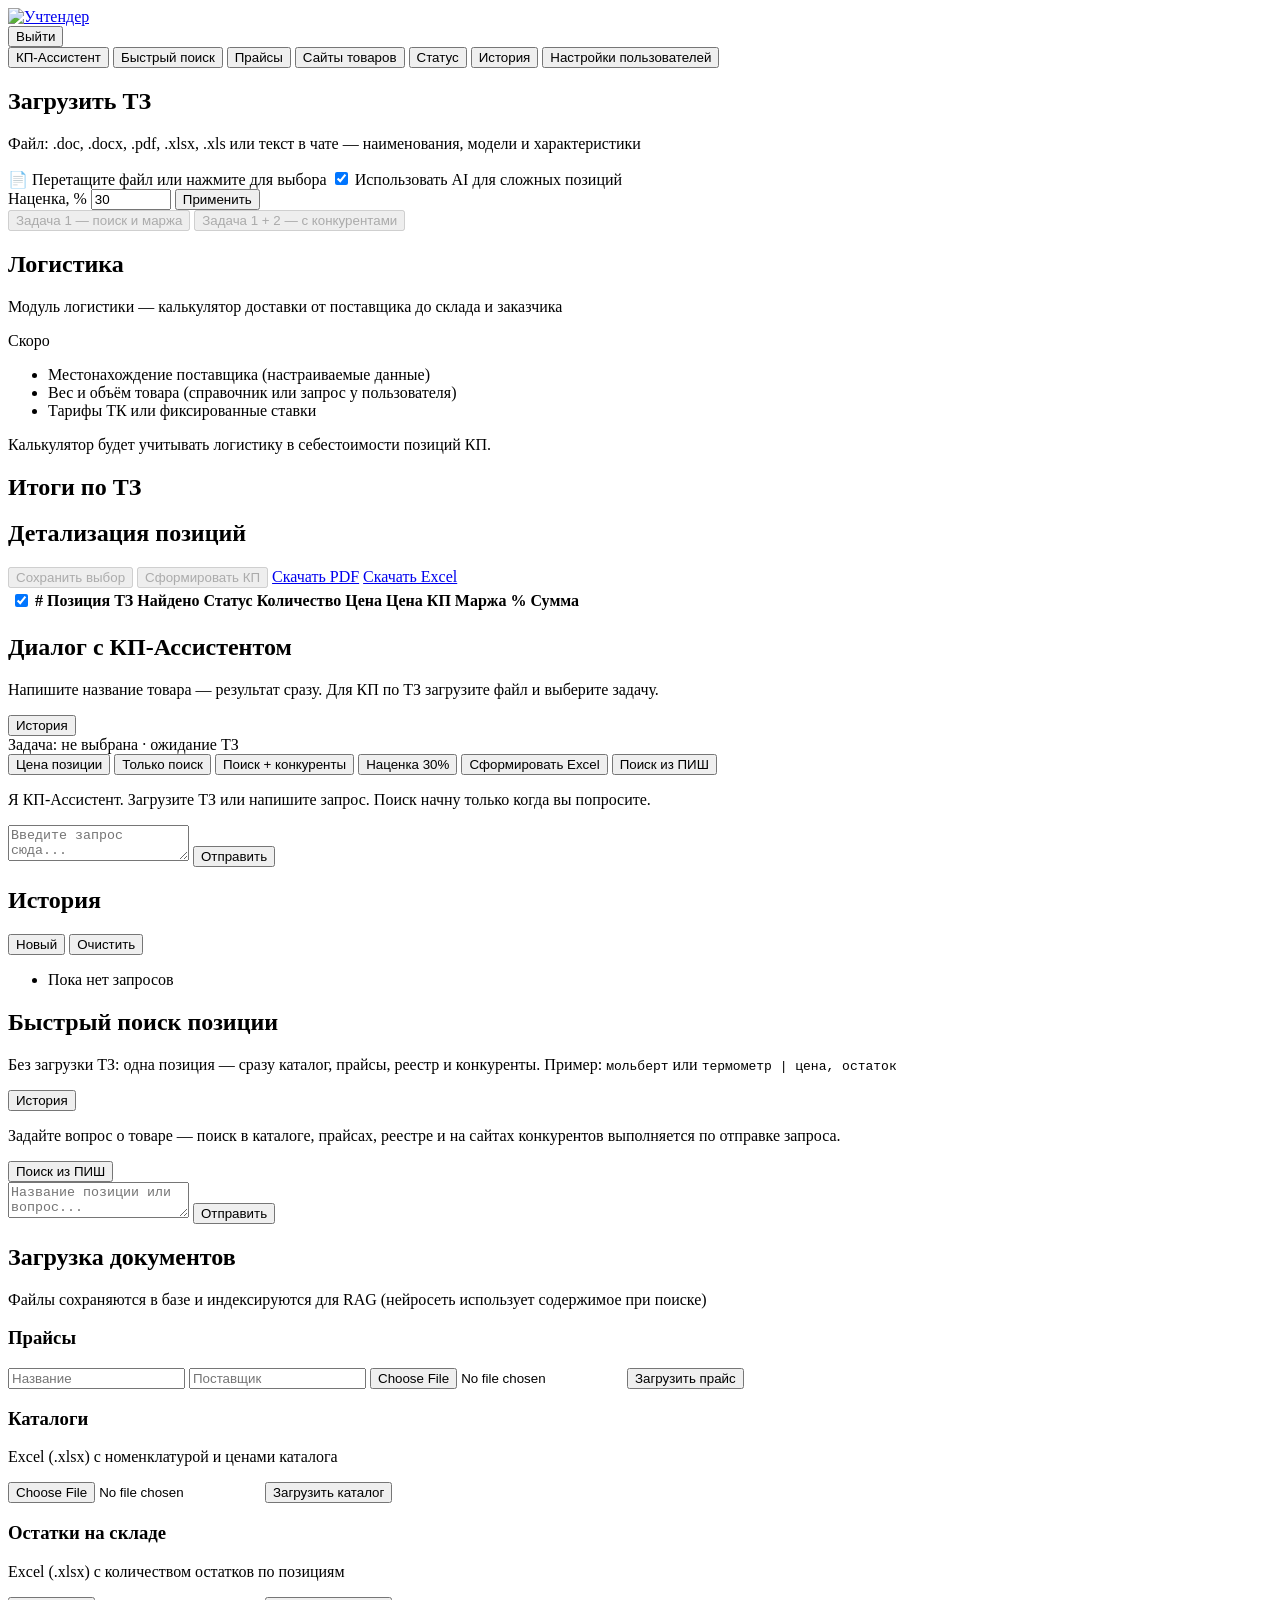
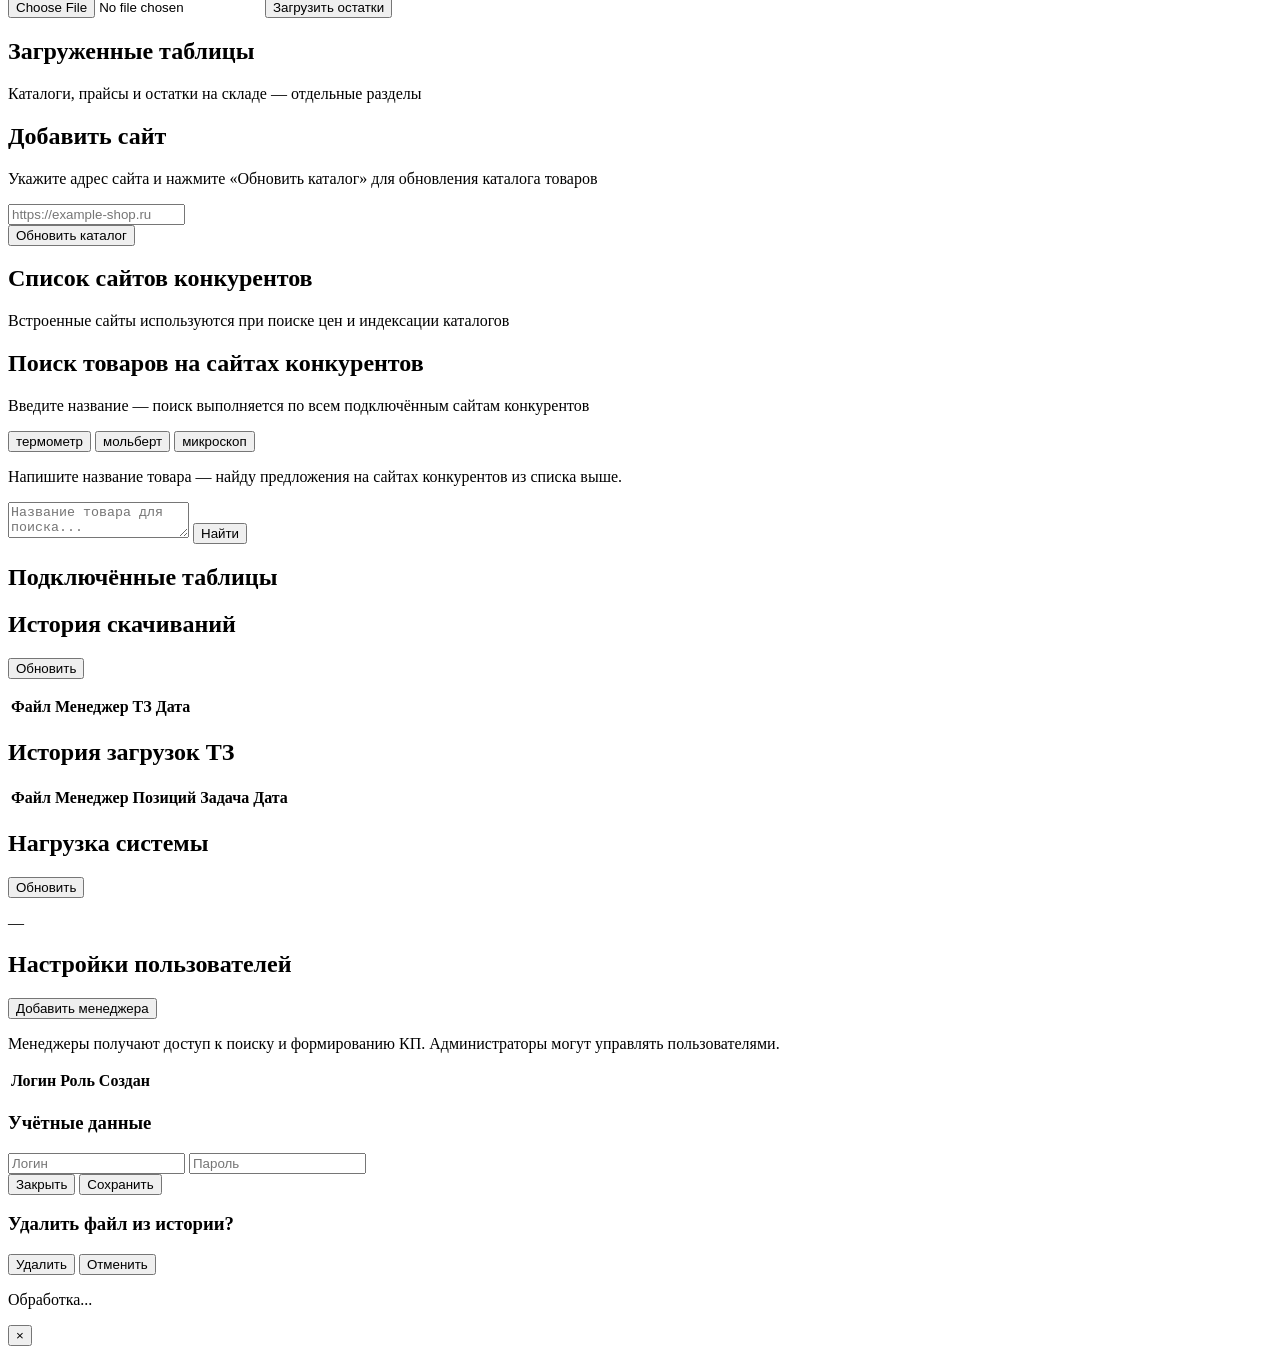
==== src/web/static/index.html @ 2e5f64d4 "Добавить переключатель «Поиск из ПИШ» в быстрый поиск и КП-чат. Фильтр и приоритизация по артикулам " ====
<!DOCTYPE html>
<html lang="ru">
<head>
  <meta charset="UTF-8">
  <meta name="viewport" content="width=device-width, initial-scale=1.0, viewport-fit=cover">
  <meta name="theme-color" content="#ffffff">
  <title>КП-Ассистент — Учтендер</title>
  <link rel="stylesheet" href="/app.css?v=20260626g">
</head>
<body>
  <header class="site-header">
    <div class="site-header__top">
      <div class="site-header__inner">
        <div class="site-header__logo">
          <a href="https://uchtender.ru/" target="_blank" rel="noopener noreferrer">
            <img src="/img/logo.png" class="header-logo" alt="Учтендер">
          </a>
        </div>
        <div class="site-header__actions">
          <div class="header__stats" id="headerStats"></div>
          <div class="header__user hidden site-header__user" id="headerUser"></div>
          <button class="btn btn--secondary btn--small hidden" type="button" id="btnLogout">Выйти</button>
        </div>
      </div>
    </div>
    <nav class="top-nav tabs" role="tablist">
      <button class="tabs__btn tabs__btn--active" data-tab="kp" role="tab">КП-Ассистент</button>
      <button class="tabs__btn" data-tab="lookup" role="tab">Быстрый поиск</button>
      <button class="tabs__btn" data-tab="prices" role="tab">Прайсы</button>
      <button class="tabs__btn" data-tab="competitors" role="tab">Сайты товаров</button>
      <button class="tabs__btn" data-tab="status" role="tab">Статус</button>
      <button class="tabs__btn hidden" data-tab="history" id="tabHistoryBtn" role="tab">История</button>
      <button class="tabs__btn hidden" data-tab="users" id="tabUsersBtn" role="tab">Настройки пользователей</button>
    </nav>
  </header>

  <div class="layout">

    <main>
      <section class="panel panel--active" id="panel-kp" data-panel="kp">
        <div class="grid-2">
          <div class="card">
            <h2>Загрузить ТЗ</h2>
            <p class="muted">Файл: .doc, .docx, .pdf, .xlsx, .xls или текст в чате — наименования, модели и характеристики</p>
            <label class="upload-zone" id="uploadZone">
              <input type="file" id="tzFile" accept=".doc,.docx,.pdf,.xlsx,.xls" hidden>
              <span class="upload-zone__icon">📄</span>
              <span>Перетащите файл или нажмите для выбора</span>
              <span class="upload-zone__name" id="fileName"></span>
            </label>
            <label class="checkbox">
              <input type="checkbox" id="useAiUpload" checked>
              Использовать AI для сложных позиций
            </label>
            <div class="markup-bar">
              <label class="markup-bar__label" for="markupPercent">Наценка, %</label>
              <input
                type="number"
                id="markupPercent"
                class="input input--compact"
                value="30"
                min="0"
                max="1000"
                step="0.1"
              >
              <button class="btn btn--secondary" type="button" id="btnApplyMarkup">Применить</button>
            </div>
            <div class="actions actions--tasks">
              <button class="btn btn--primary" id="btnProcessTask1" disabled title="Поиск и идентификация товара, расчёт себестоимости и маржинальности">
                Задача 1 — поиск и маржа
              </button>
              <button class="btn btn--primary" id="btnProcessTask12" disabled title="Задача 1 плюс анализ конкурентных цен и рекомендация продажной цены">
                Задача 1 + 2 — с конкурентами
              </button>
            </div>
          </div>

          <div class="card card--logistics" id="logisticsCard">
            <h2>Логистика</h2>
            <p class="muted">Модуль логистики — калькулятор доставки от поставщика до склада и заказчика</p>
            <div class="logistics-stub">
              <div class="logistics-stub__badge">Скоро</div>
              <ul class="logistics-stub__list">
                <li>Местонахождение поставщика (настраиваемые данные)</li>
                <li>Вес и объём товара (справочник или запрос у пользователя)</li>
                <li>Тарифы ТК или фиксированные ставки</li>
              </ul>
              <p class="logistics-stub__note">Калькулятор будет учитывать логистику в себестоимости позиций КП.</p>
            </div>
          </div>
        </div>

        <div class="card hidden process-summary-card" id="processSummaryCard">
          <h2>Итоги по ТЗ</h2>
          <div class="results-summary" id="resultsSummary"></div>
        </div>

        <div class="card hidden" id="resultsCard">
          <div class="card__head">
            <h2>Детализация позиций</h2>
            <div class="card__head-actions">
              <button class="btn btn--secondary" type="button" id="btnSaveKpSelection" disabled>Сохранить выбор</button>
              <button class="btn btn--primary" type="button" id="btnFormKp" disabled>Сформировать КП</button>
              <a class="btn btn--secondary btn--disabled" id="downloadPdfBtn" href="#" download aria-disabled="true">Скачать PDF</a>
              <a class="btn btn--secondary btn--disabled" id="downloadBtn" href="#" download aria-disabled="true">Скачать Excel</a>
            </div>
          </div>
          <div class="kp-saved-selection hidden" id="kpSavedSelection"></div>
          <div class="table-wrap">
            <table class="data-table" id="resultsTable">
              <thead>
                <tr>
                  <th class="col-select">
                    <input type="checkbox" id="selectAllKpItems" checked title="Выбрать все позиции">
                  </th>
                  <th>#</th>
                  <th>Позиция ТЗ</th>
                  <th>Найдено</th>
                  <th>Статус</th>
                  <th>Количество</th>
                  <th>Цена</th>
                  <th>Цена КП</th>
                  <th>Маржа %</th>
                  <th>Сумма</th>
                </tr>
              </thead>
              <tbody></tbody>
            </table>
          </div>
        </div>

        <div class="card" id="kpChatCard">
          <div class="chat-header">
            <div class="chat-header__row">
              <div>
                <h2>Диалог с КП-Ассистентом</h2>
                <p class="muted">Напишите название товара — результат сразу. Для КП по ТЗ загрузите файл и выберите задачу.</p>
              </div>
              <button class="btn btn--secondary btn--small" type="button" id="btnKpHistory">История</button>
            </div>
            <div class="assistant-mode" id="assistantMode">
              <span class="assistant-mode__label">Задача:</span>
              <span class="assistant-mode__value" id="taskModeLabel">не выбрана</span>
              <span class="assistant-mode__sep">·</span>
              <span class="assistant-mode__value" id="stageLabel">ожидание ТЗ</span>
            </div>
          </div>
          <div class="kp-chat-hints" id="kpChatHints">
            <button type="button" class="kp-chat-hint" data-hint="Сколько стоит позиция 1?">Цена позиции</button>
            <button type="button" class="kp-chat-hint" data-hint="Задача 1: только поиск в каталогах и прайсах">Только поиск</button>
            <button type="button" class="kp-chat-hint" data-hint="Задача 1+2: найди в каталогах и подбери конкурентные цены">Поиск + конкуренты</button>
            <button type="button" class="kp-chat-hint" data-hint="Рассчитай с наценкой 30% и сформируй Excel">Наценка 30%</button>
            <button type="button" class="kp-chat-hint" data-hint="Сформируй Excel КП">Сформировать Excel</button>
            <button type="button" class="kp-chat-hint" id="btnKpPishSearch" data-pish-search aria-pressed="false">Поиск из ПИШ</button>
          </div>
          <div class="chat-messages kp-chat-messages" id="kpChatMessages" aria-live="polite">
            <div class="chat-welcome">
              <p>Я КП-Ассистент. Загрузите ТЗ или напишите запрос. Поиск начну только когда вы попросите.</p>
            </div>
          </div>
          <form class="chat-compose" id="kpChatForm">
            <textarea
              id="kpChatInput"
              class="input chat-compose__input"
              rows="2"
              placeholder="Введите запрос сюда..."
              autocomplete="off"
            ></textarea>
            <button class="btn btn--primary chat-compose__send" type="submit" id="btnKpChatSend">Отправить</button>
          </form>
        </div>

      </section>

      <section class="panel" id="panel-lookup" data-panel="lookup">
        <div class="chat-layout">
          <aside class="chat-sidebar card">
            <div class="chat-sidebar__head">
              <h2>История</h2>
              <div class="chat-sidebar__actions">
                <button class="btn btn--secondary btn--small" type="button" id="btnNewChat">Новый</button>
                <button class="btn btn--danger btn--small" type="button" id="btnClearChatHistory">Очистить</button>
              </div>
            </div>
            <ul class="chat-history" id="chatHistoryList">
              <li class="chat-history__empty muted">Пока нет запросов</li>
            </ul>
          </aside>

          <div class="chat-main card">
            <div class="chat-header">
              <div class="chat-header__row">
                <div>
                  <h2>Быстрый поиск позиции</h2>
                  <p class="muted">Без загрузки ТЗ: одна позиция — сразу каталог, прайсы, реестр и конкуренты. Пример: <code>мольберт</code> или <code>термометр | цена, остаток</code></p>
                </div>
                <button class="btn btn--secondary btn--small" type="button" id="btnLookupHistory">История</button>
              </div>
            </div>
            <div class="chat-messages" id="chatMessages" aria-live="polite">
              <div class="chat-welcome">
                <p>Задайте вопрос о товаре — поиск в каталоге, прайсах, реестре и на сайтах конкурентов выполняется по отправке запроса.</p>
              </div>
            </div>
            <div class="kp-chat-hints lookup-chat-hints" id="lookupChatHints">
              <button type="button" class="kp-chat-hint" id="btnPishSearch" data-pish-search aria-pressed="false">Поиск из ПИШ</button>
            </div>
            <form class="chat-compose" id="chatForm">
              <textarea
                id="chatInput"
                class="input chat-compose__input"
                rows="2"
                placeholder="Название позиции или вопрос..."
                autocomplete="off"
              ></textarea>
              <button class="btn btn--primary chat-compose__send" type="submit" id="btnChatSend">Отправить</button>
            </form>
          </div>
        </div>
      </section>

      <section class="panel" id="panel-prices" data-panel="prices">
        <div class="grid-2">
          <div class="card upload-blocks">
            <h2>Загрузка документов</h2>
            <p class="muted">Файлы сохраняются в базе и индексируются для RAG (нейросеть использует содержимое при поиске)</p>

            <div class="upload-block">
              <h3 class="upload-block__title">Прайсы</h3>
              <div class="form-stack">
                <input type="text" id="priceName" class="input" placeholder="Название">
                <input type="text" id="priceSupplier" class="input" placeholder="Поставщик">
                <input type="file" id="priceFile" class="input" accept=".xls,.xlsx">
                <button class="btn btn--primary" id="btnAddPrice">Загрузить прайс</button>
              </div>
            </div>

            <div class="upload-block">
              <h3 class="upload-block__title">Каталоги</h3>
              <p class="muted upload-block__hint">Excel (.xlsx) с номенклатурой и ценами каталога</p>
              <div class="form-stack">
                <input type="file" id="catalogFile" class="input" accept=".xlsx">
                <button class="btn btn--primary" id="btnUploadCatalog">Загрузить каталог</button>
              </div>
            </div>

            <div class="upload-block">
              <h3 class="upload-block__title">Остатки на складе</h3>
              <p class="muted upload-block__hint">Excel (.xlsx) с количеством остатков по позициям</p>
              <div class="form-stack">
                <input type="file" id="stockFile" class="input" accept=".xlsx">
                <button class="btn btn--primary" id="btnUploadStock">Загрузить остатки</button>
              </div>
            </div>
          </div>
          <div class="card">
            <h2>Загруженные таблицы</h2>
            <p class="muted">Каталоги, прайсы и остатки на складе — отдельные разделы</p>
            <div id="dataSourcesContainer"></div>
          </div>
        </div>
      </section>

      <section class="panel" id="panel-competitors" data-panel="competitors">
        <div class="grid-2">
          <div class="card">
            <h2>Добавить сайт</h2>
            <p class="muted">Укажите адрес сайта и нажмите «Обновить каталог» для обновления каталога товаров</p>
            <div class="form-stack">
              <input type="url" id="competitorUrl" class="input" placeholder="https://example-shop.ru">
              <div class="actions actions--wrap">
                <button class="btn btn--primary" type="button" id="btnIndexCompetitor">Обновить каталог</button>
              </div>
            </div>
            <div class="competitor-index-panel hidden" id="competitorIndexPanel">
              <div class="competitor-index-status" id="competitorIndexStatus"></div>
              <pre class="competitor-index-log" id="competitorIndexLog"></pre>
            </div>
            <div class="competitor-analysis hidden" id="competitorAnalysis"></div>
          </div>
          <div class="card">
            <h2>Список сайтов конкурентов</h2>
            <p class="muted">Встроенные сайты используются при поиске цен и индексации каталогов</p>
            <div id="competitorsList" class="competitors-list-scroll"></div>
          </div>
        </div>

        <div class="card competitor-chat-card">
          <div class="chat-header">
            <h2>Поиск товаров на сайтах конкурентов</h2>
            <p class="muted">Введите название — поиск выполняется по всем подключённым сайтам конкурентов</p>
          </div>
          <div class="competitor-chat-hints">
            <button type="button" class="kp-chat-hint" data-competitor-hint="термометр лабораторный">термометр</button>
            <button type="button" class="kp-chat-hint" data-competitor-hint="мольберт деревянный">мольберт</button>
            <button type="button" class="kp-chat-hint" data-competitor-hint="микроскоп школьный">микроскоп</button>
          </div>
          <div class="chat-messages competitor-chat-messages" id="competitorChatMessages" aria-live="polite">
            <div class="chat-welcome">
              <p>Напишите название товара — найду предложения на сайтах конкурентов из списка выше.</p>
            </div>
          </div>
          <form class="chat-compose" id="competitorChatForm">
            <textarea
              id="competitorChatInput"
              class="input chat-compose__input"
              rows="2"
              placeholder="Название товара для поиска..."
              autocomplete="off"
            ></textarea>
            <button class="btn btn--primary chat-compose__send" type="submit" id="btnCompetitorChatSend">Найти</button>
          </form>
        </div>
      </section>

      <section class="panel" id="panel-status" data-panel="status">
        <div class="stats-grid" id="statusGrid"></div>
        <div class="card">
          <h2>Подключённые таблицы</h2>
          <ul class="price-list" id="statusPriceList"></ul>
        </div>
      </section>

      <section class="panel" id="panel-history" data-panel="history">
        <div class="card">
          <div class="card__head">
            <h2>История скачиваний</h2>
            <button class="btn btn--secondary btn--small" type="button" id="btnRefreshHistory">Обновить</button>
          </div>
          <p class="muted" id="historyHint"></p>
          <div class="table-wrap">
            <table class="data-table" id="historyDownloadsTable">
              <thead>
                <tr>
                  <th>Файл</th>
                  <th class="col-history-user hidden" id="historyUserCol">Менеджер</th>
                  <th>ТЗ</th>
                  <th>Дата</th>
                  <th></th>
                </tr>
              </thead>
              <tbody></tbody>
            </table>
          </div>
        </div>
        <div class="card">
          <h2>История загрузок ТЗ</h2>
          <div class="table-wrap">
            <table class="data-table" id="historyUploadsTable">
              <thead>
                <tr>
                  <th>Файл</th>
                  <th class="col-history-user hidden" id="historyUploadUserCol">Менеджер</th>
                  <th>Позиций</th>
                  <th>Задача</th>
                  <th>Дата</th>
                </tr>
              </thead>
              <tbody></tbody>
            </table>
          </div>
        </div>
      </section>

      <section class="panel" id="panel-users" data-panel="users">
        <div class="card" id="systemLoadCard">
          <div class="card__head">
            <h2>Нагрузка системы</h2>
            <button class="btn btn--secondary btn--small" type="button" id="btnRefreshSystemStatus">Обновить</button>
          </div>
          <p class="muted" id="systemLoadUpdated">—</p>
          <div class="stats-grid" id="systemLoadGrid"></div>
          <div id="systemIndexQueue"></div>
        </div>
        <div class="card">
          <div class="card__head">
            <h2>Настройки пользователей</h2>
            <button class="btn btn--primary" type="button" id="btnAddManager">Добавить менеджера</button>
          </div>
          <p class="muted">Менеджеры получают доступ к поиску и формированию КП. Администраторы могут управлять пользователями.</p>
          <div class="table-wrap">
            <table class="data-table" id="usersTable">
              <thead>
                <tr>
                  <th>Логин</th>
                  <th>Роль</th>
                  <th>Создан</th>
                  <th class="col-actions"></th>
                </tr>
              </thead>
              <tbody></tbody>
            </table>
          </div>
        </div>
      </section>
    </main>
  </div>

  <div class="modal hidden" id="userCredentialsModal" role="dialog" aria-modal="true">
    <div class="modal__backdrop" data-close-modal></div>
    <div class="modal__dialog">
      <h3 id="userCredentialsTitle">Учётные данные</h3>
      <p class="muted" id="userCredentialsHint"></p>
      <div class="credentials-box" id="userCredentialsBox"></div>
      <div class="form-stack hidden" id="userEditForm">
        <input type="text" id="editUserLogin" class="input" placeholder="Логин" autocomplete="off">
        <input type="text" id="editUserPassword" class="input" placeholder="Пароль" autocomplete="new-password">
      </div>
      <div class="modal__actions">
        <button class="btn btn--secondary" type="button" data-close-modal>Закрыть</button>
        <button class="btn btn--primary hidden" type="button" id="btnSaveUserCredentials">Сохранить</button>
      </div>
    </div>
  </div>

  <div class="modal hidden" id="historyDeleteModal" role="dialog" aria-modal="true" aria-labelledby="historyDeleteTitle">
    <div class="modal__backdrop" data-close-history-delete></div>
    <div class="modal__dialog">
      <h3 id="historyDeleteTitle">Удалить файл из истории?</h3>
      <p class="muted" id="historyDeleteMessage"></p>
      <div class="modal__actions">
        <button class="btn btn--danger" type="button" id="btnHistoryDeleteConfirm">Удалить</button>
        <button class="btn btn--secondary" type="button" data-close-history-delete>Отменить</button>
      </div>
    </div>
  </div>

  <div class="toast hidden" id="toast"></div>
  <div class="overlay hidden" id="overlay">
    <div class="spinner"></div>
    <p id="overlayText">Обработка...</p>
  </div>

  <div class="photo-modal hidden" id="photoModal" role="dialog" aria-modal="true" aria-label="Просмотр фото">
    <div class="photo-modal__backdrop" data-close-photo></div>
    <div class="photo-modal__dialog">
      <button type="button" class="photo-modal__close" data-close-photo aria-label="Закрыть">×</button>
      <img class="photo-modal__image" id="photoModalImage" src="" alt="">
    </div>
  </div>

  <script src="/app.js?v=20260629b"></script>
</body>
</html>
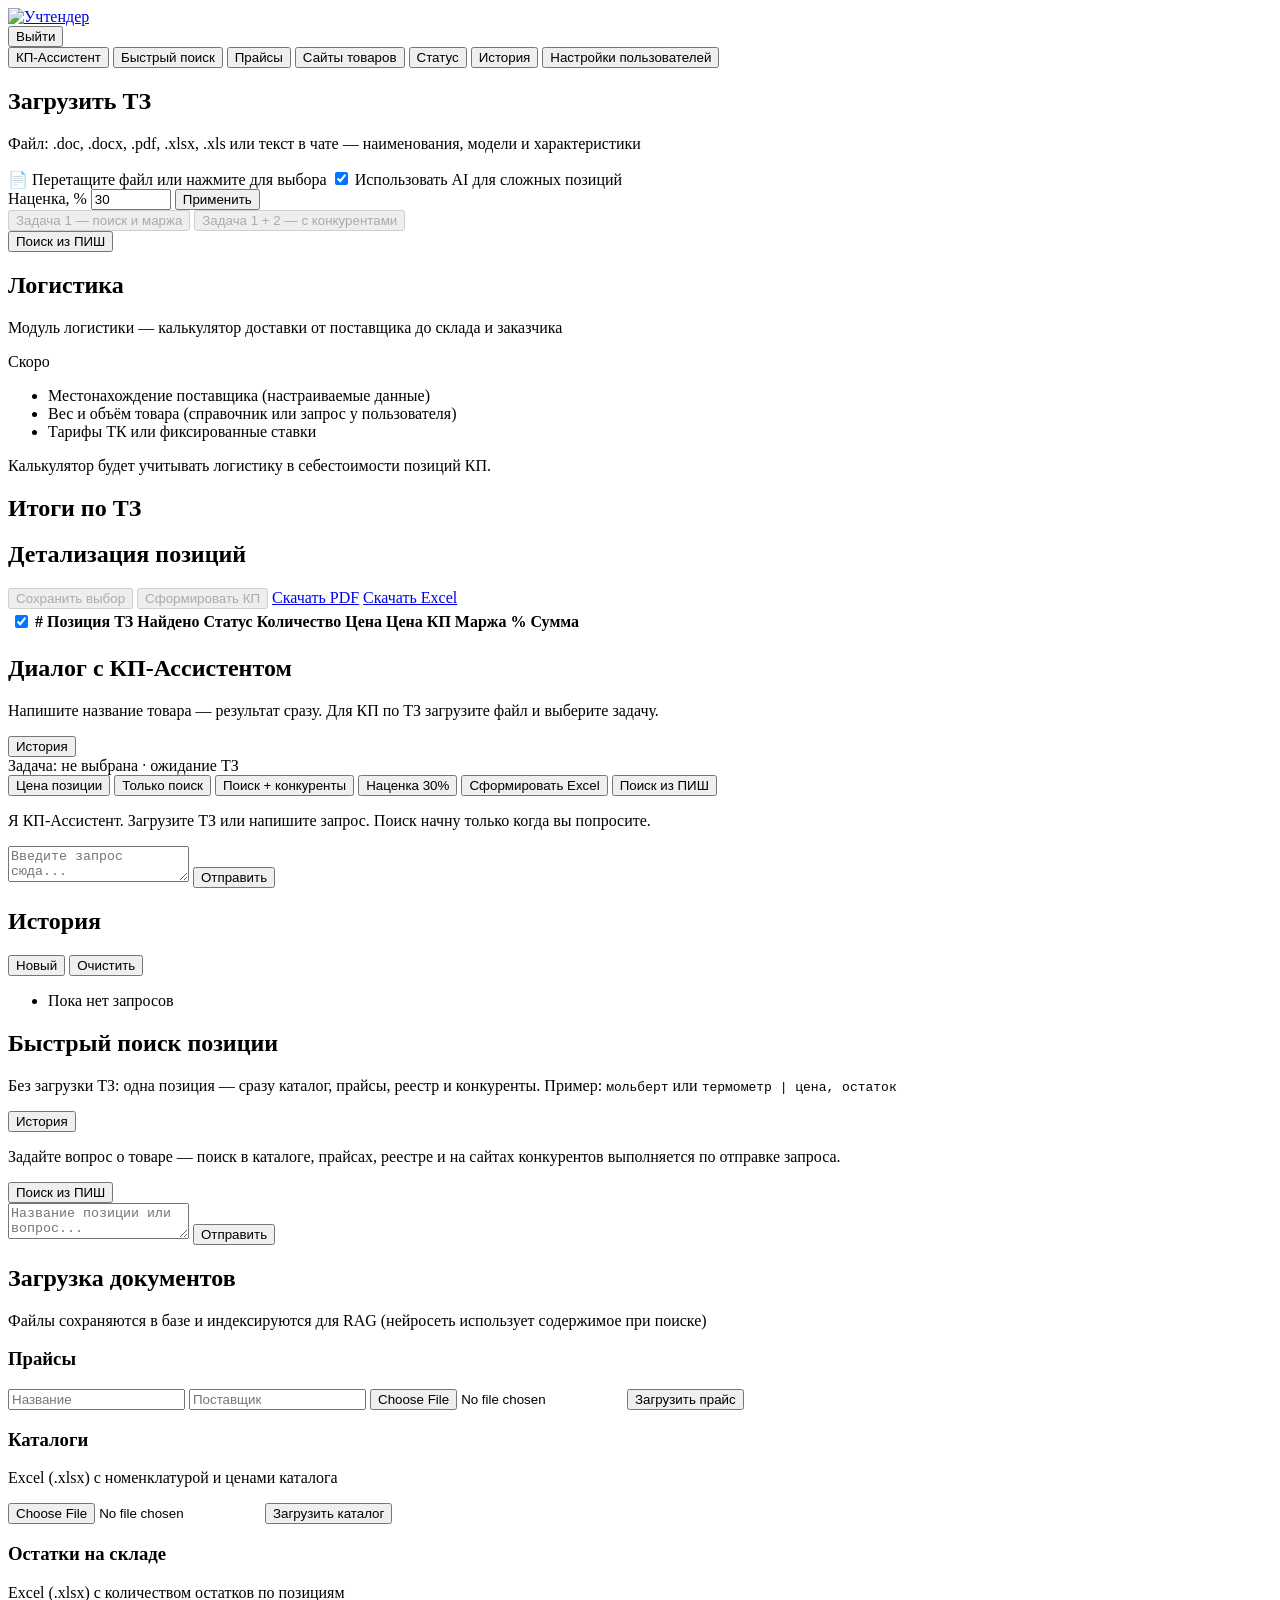
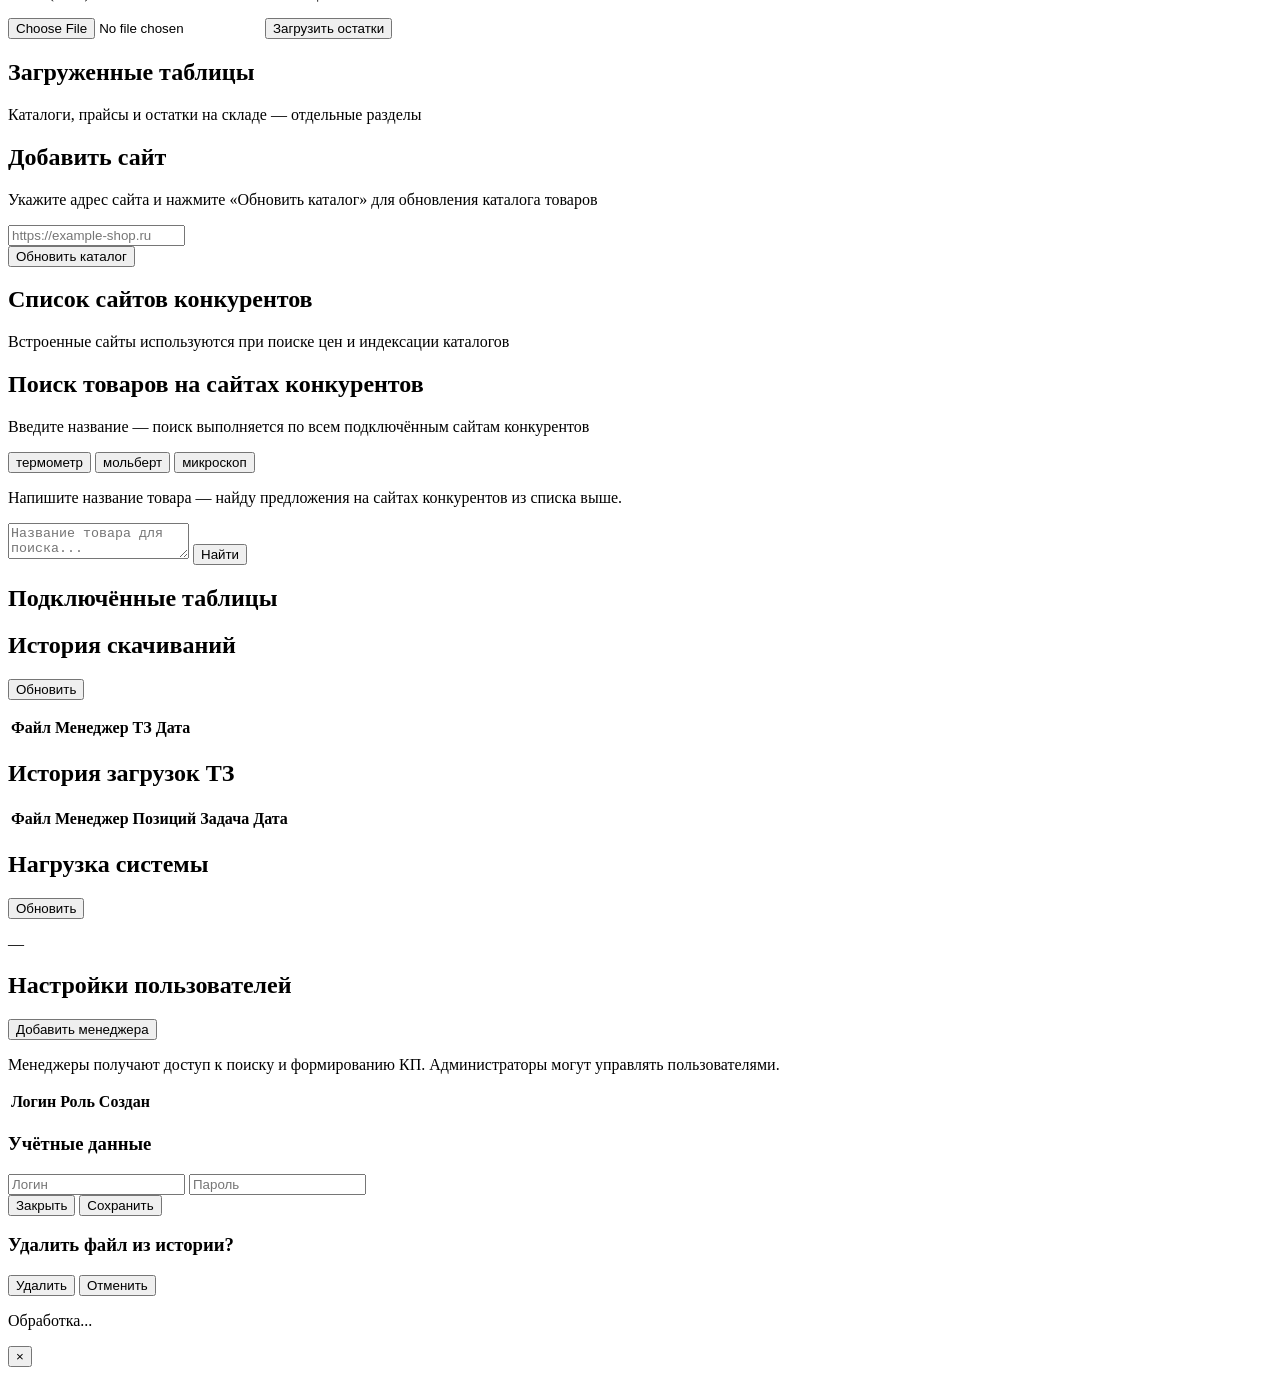
==== commit 7c8c89b5: "Исправить переключатель «Поиск из ПИШ» и применить фильтр к ТЗ. Кнопка активируется до поиска и загр" ====
--- a/src/web/static/index.html
+++ b/src/web/static/index.html
@@ -5,7 +5,7 @@
   <meta name="viewport" content="width=device-width, initial-scale=1.0, viewport-fit=cover">
   <meta name="theme-color" content="#ffffff">
   <title>КП-Ассистент — Учтендер</title>
-  <link rel="stylesheet" href="/app.css?v=20260626g">
+  <link rel="stylesheet" href="/app.css?v=20260630a">
 </head>
 <body>
   <header class="site-header">
@@ -73,6 +73,9 @@
                 Задача 1 + 2 — с конкурентами
               </button>
             </div>
+            <div class="kp-chat-hints upload-pish-hints">
+              <button type="button" class="kp-chat-hint" data-pish-search aria-pressed="false">Поиск из ПИШ</button>
+            </div>
           </div>
 
           <div class="card card--logistics" id="logisticsCard">
@@ -439,6 +442,6 @@
     </div>
   </div>
 
-  <script src="/app.js?v=20260629b"></script>
+  <script src="/app.js?v=20260630a"></script>
 </body>
 </html>
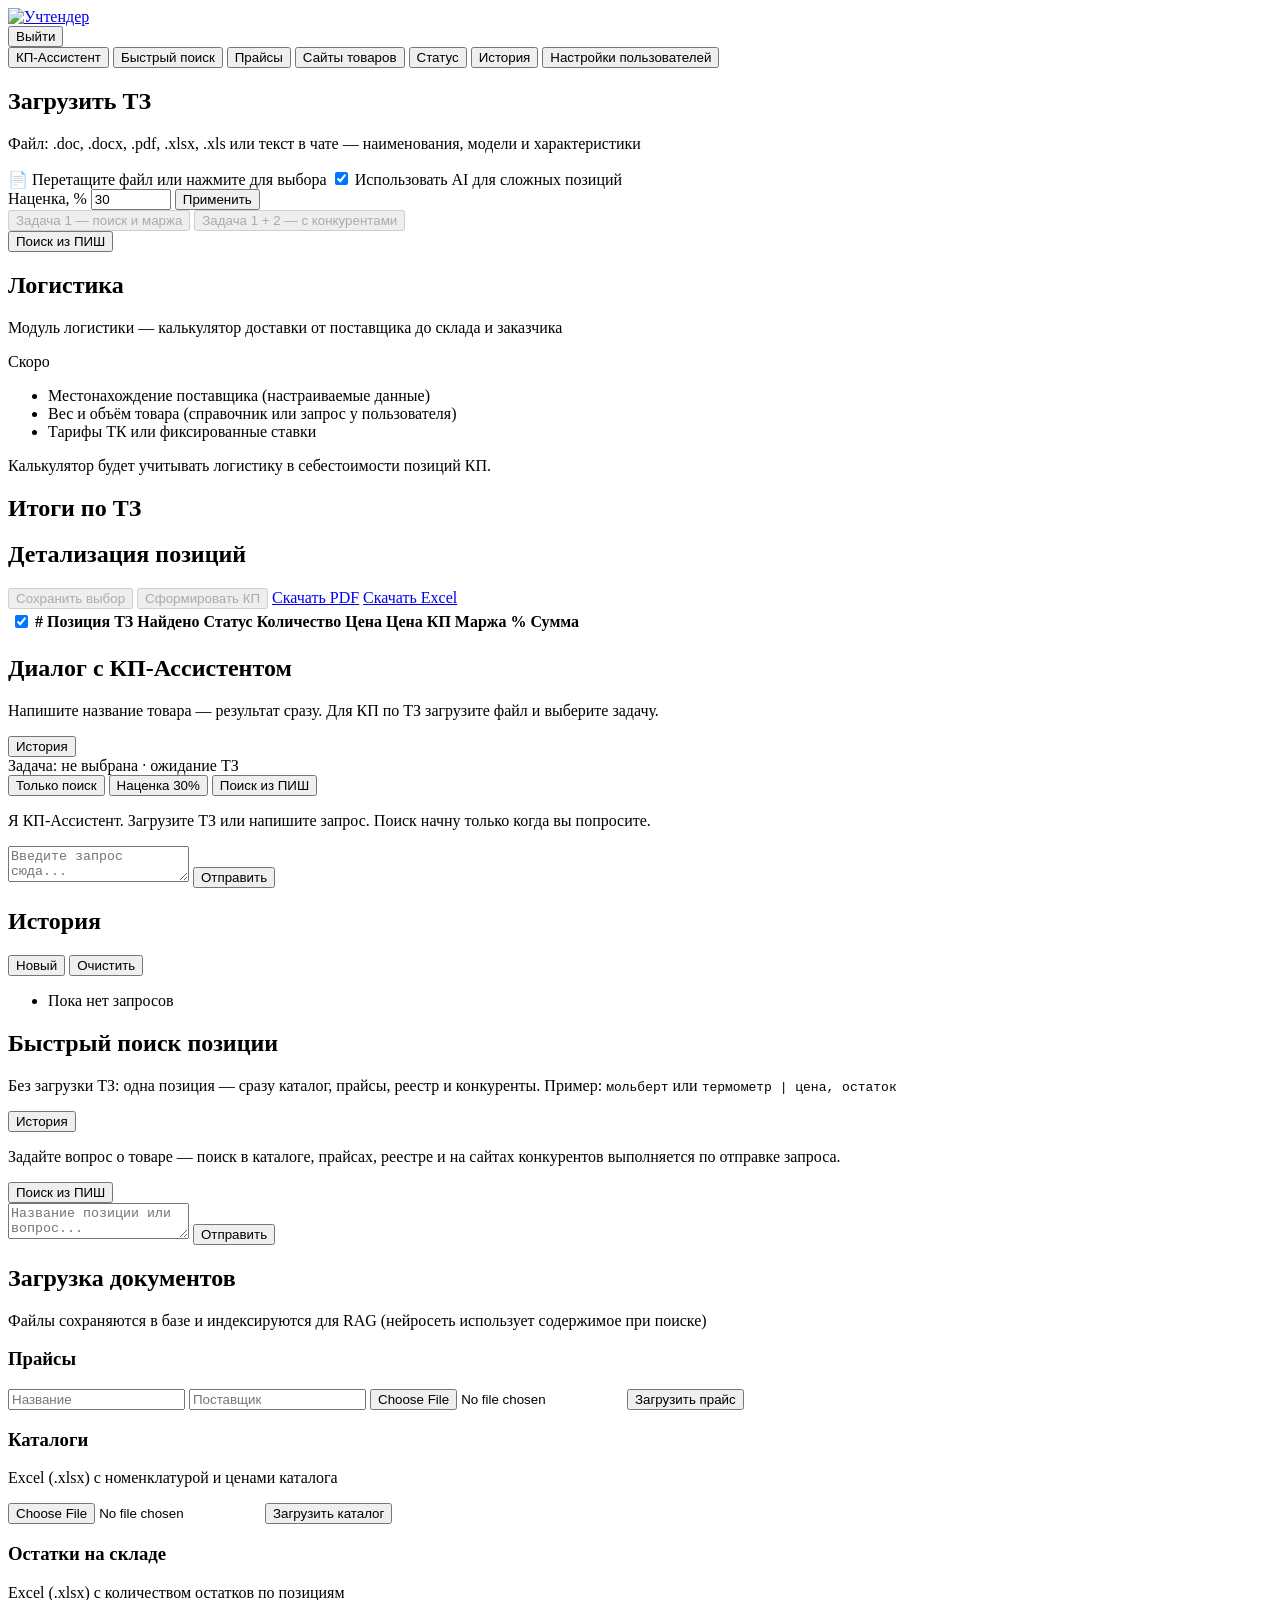
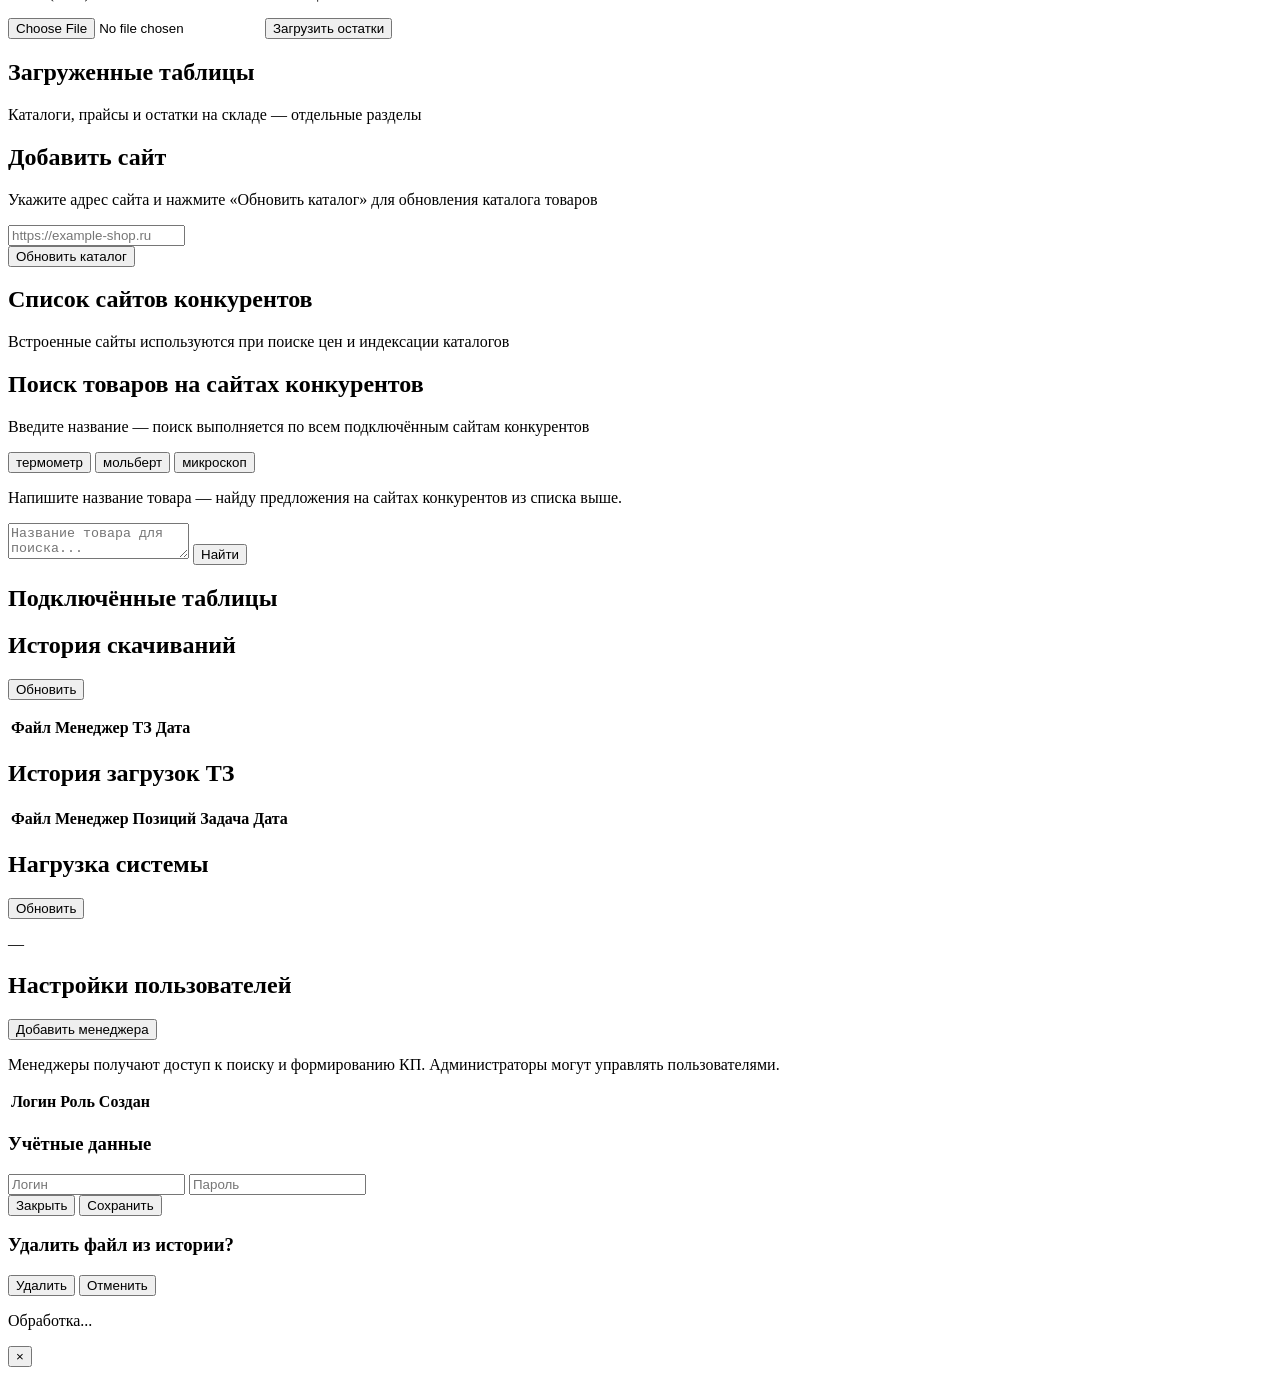
==== commit 17614010: "Убрать лишние подсказки из чата КП-Ассистента. Оставлены только «Только поиск», «Наценка 30%» и «Пои" ====
--- a/src/web/static/index.html
+++ b/src/web/static/index.html
@@ -149,11 +149,8 @@
             </div>
           </div>
           <div class="kp-chat-hints" id="kpChatHints">
-            <button type="button" class="kp-chat-hint" data-hint="Сколько стоит позиция 1?">Цена позиции</button>
             <button type="button" class="kp-chat-hint" data-hint="Задача 1: только поиск в каталогах и прайсах">Только поиск</button>
-            <button type="button" class="kp-chat-hint" data-hint="Задача 1+2: найди в каталогах и подбери конкурентные цены">Поиск + конкуренты</button>
             <button type="button" class="kp-chat-hint" data-hint="Рассчитай с наценкой 30% и сформируй Excel">Наценка 30%</button>
-            <button type="button" class="kp-chat-hint" data-hint="Сформируй Excel КП">Сформировать Excel</button>
             <button type="button" class="kp-chat-hint" id="btnKpPishSearch" data-pish-search aria-pressed="false">Поиск из ПИШ</button>
           </div>
           <div class="chat-messages kp-chat-messages" id="kpChatMessages" aria-live="polite">
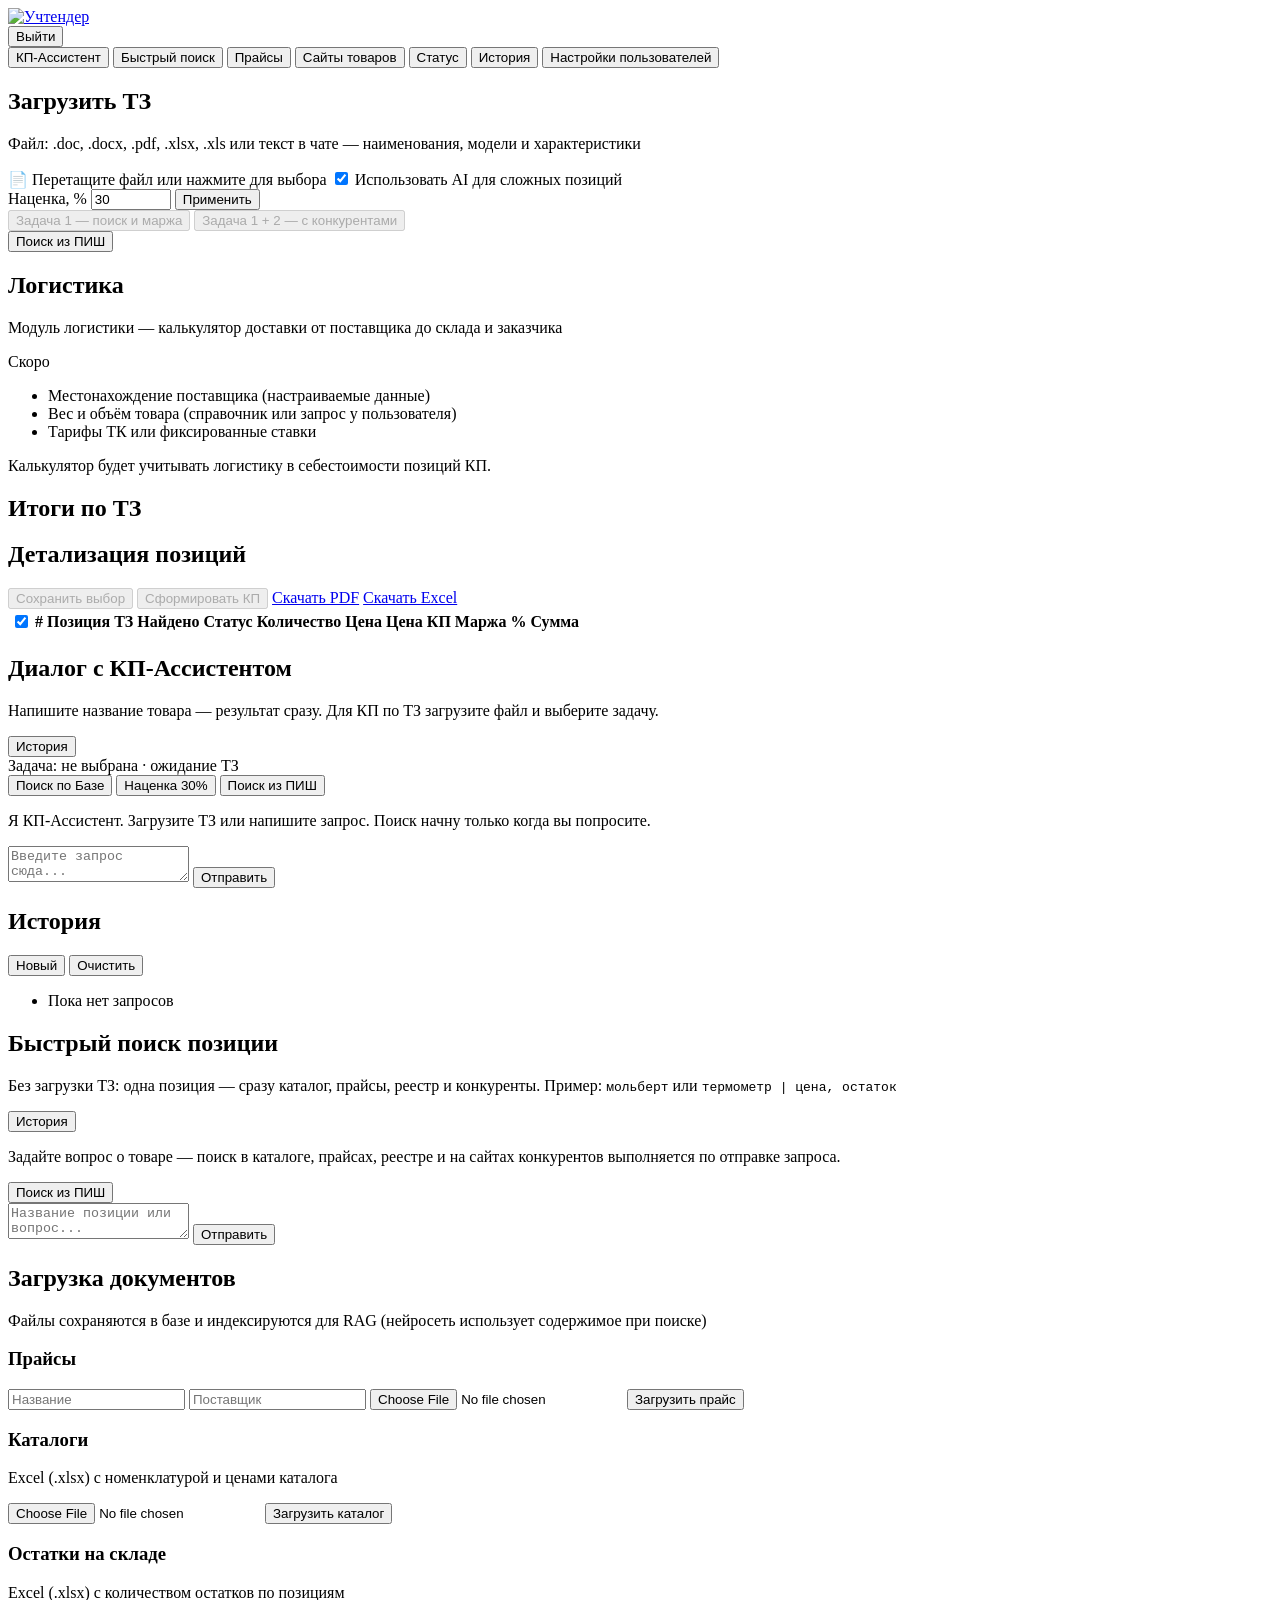
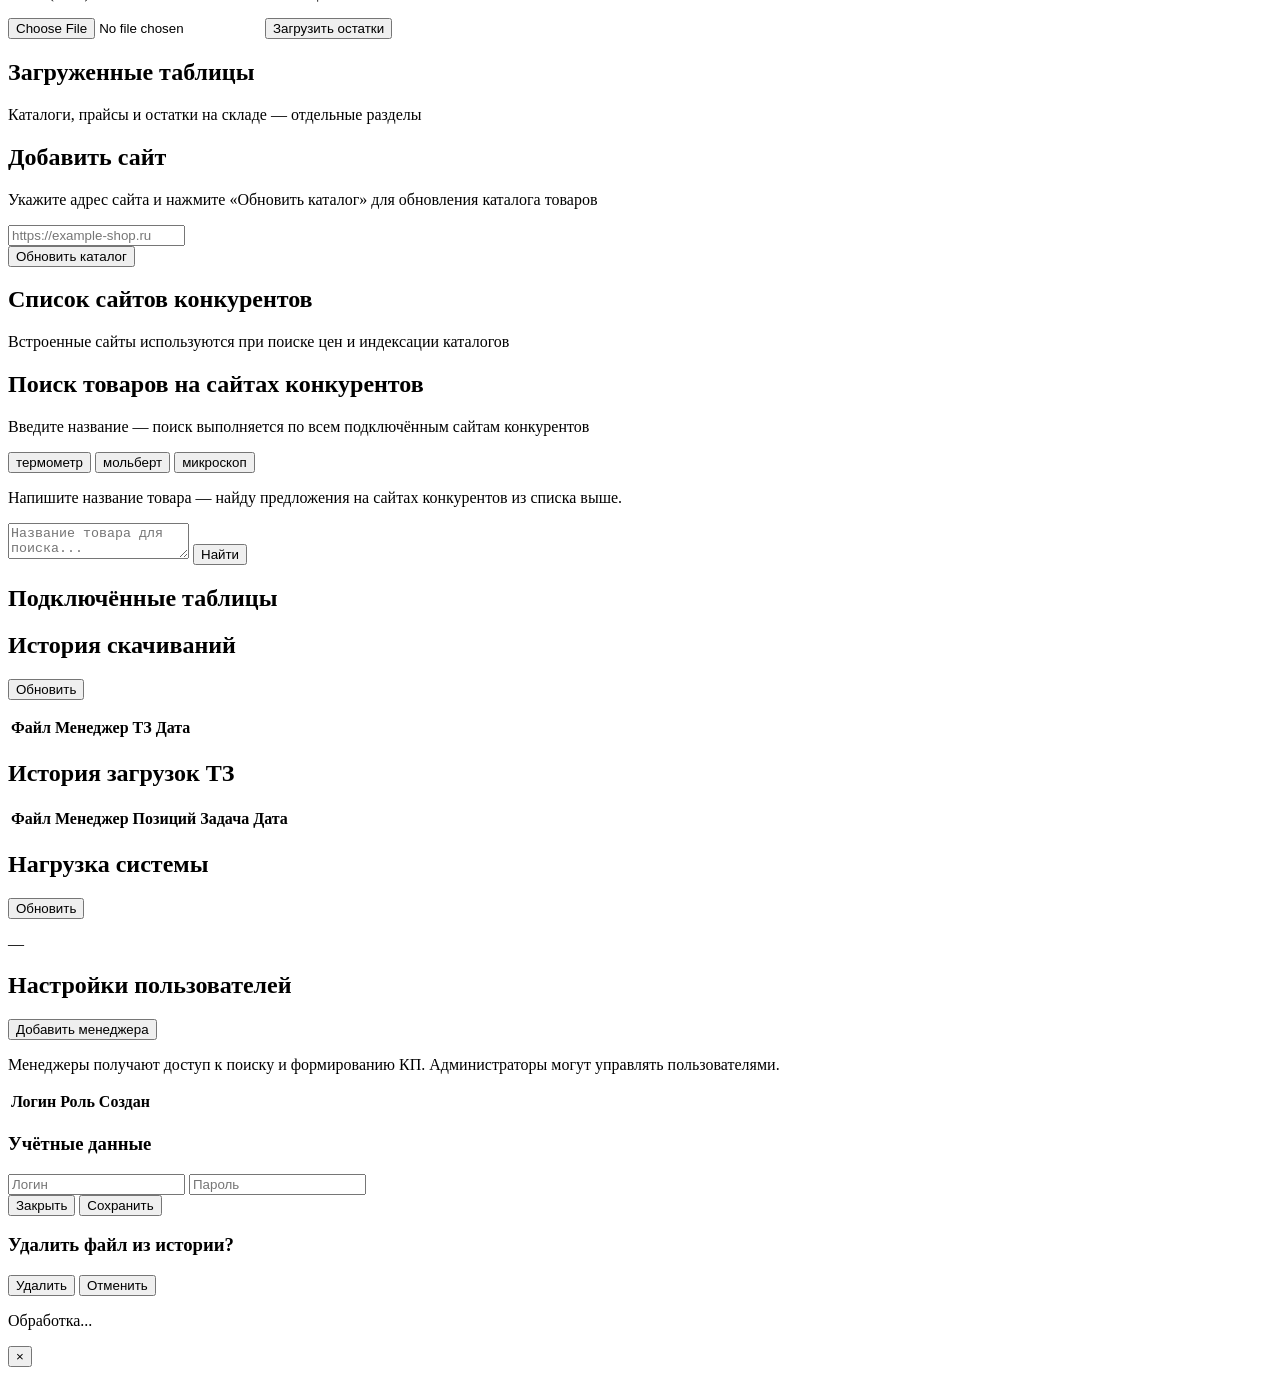
==== commit 7d8ee49f: "Добавить переключатель «Поиск по Базе» в чат КП-Ассистента. Поиск только по каталогу, прайсам и реес" ====
--- a/src/web/static/index.html
+++ b/src/web/static/index.html
@@ -5,7 +5,7 @@
   <meta name="viewport" content="width=device-width, initial-scale=1.0, viewport-fit=cover">
   <meta name="theme-color" content="#ffffff">
   <title>КП-Ассистент — Учтендер</title>
-  <link rel="stylesheet" href="/app.css?v=20260630a">
+  <link rel="stylesheet" href="/app.css?v=20260630b">
 </head>
 <body>
   <header class="site-header">
@@ -149,7 +149,7 @@
             </div>
           </div>
           <div class="kp-chat-hints" id="kpChatHints">
-            <button type="button" class="kp-chat-hint" data-hint="Задача 1: только поиск в каталогах и прайсах">Только поиск</button>
+            <button type="button" class="kp-chat-hint" data-base-search aria-pressed="false">Поиск по Базе</button>
             <button type="button" class="kp-chat-hint" data-hint="Рассчитай с наценкой 30% и сформируй Excel">Наценка 30%</button>
             <button type="button" class="kp-chat-hint" id="btnKpPishSearch" data-pish-search aria-pressed="false">Поиск из ПИШ</button>
           </div>
@@ -439,6 +439,6 @@
     </div>
   </div>
 
-  <script src="/app.js?v=20260630a"></script>
+  <script src="/app.js?v=20260630b"></script>
 </body>
 </html>
